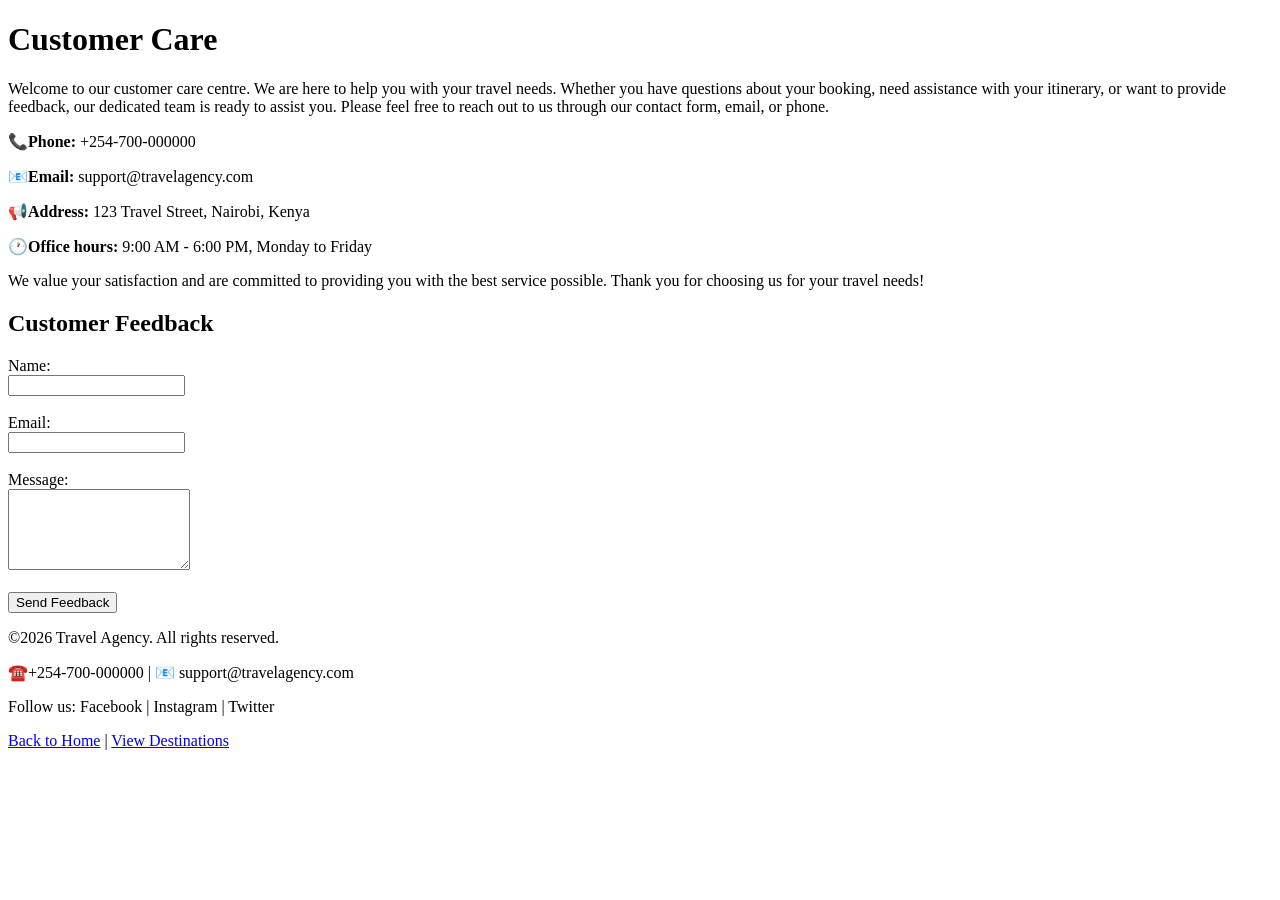
==== customer-care.html @ 9c2c7248 "Added a footer" ====
<!DOCTYPE html>
<html lang="en">
<head>
    <meta charset="UTF-8">
    <meta name="viewport" content="width=device-width, initial-scale=1.0">
    <title>Customer Care</title>
</head>
<body>
    <h1>Customer Care</h1>
    <p>Welcome to our customer care centre. We are here to help you with your travel needs.
         Whether you have questions about your booking, need assistance with your itinerary,
          or want to provide feedback, our dedicated team is ready to assist you. 
          Please feel free to reach out to us through our contact form, email, or phone. 

          <p>📞<strong>Phone:</strong> +254-700-000000</p>
          <p>📧<strong>Email:</strong> support@travelagency.com</p>
          <p>📢<strong>Address:</strong> 123 Travel Street, Nairobi, Kenya</p>
          <p>🕐<strong>Office hours:</strong> 9:00 AM - 6:00 PM, Monday to Friday</p>
            
         <p>We value your satisfaction and are committed to providing you with the best service possible. 
          Thank you for choosing us for your travel needs!</p>
</p>

    <section class="feedback">
             <h2>Customer Feedback</h2>

    <form>
        <label for="name">Name:</label><br>
        <input type="text" id="name" name="name" required><br><br>
        <label for="email">Email:</label><br>
        <input type="email" id="email" name="email" required><br><br>
        <label for="message">Message:</label><br>
        <textarea id="message" name="message" rows="5" required></textarea><br><br>
        <button type="submit">Send Feedback</button>
    </form>
          </section>

</body>

<footer>
     <p>
        ©️2026 Travel Agency. All rights reserved.
    </p>
    <p>☎️+254-700-000000 | 📧 support@travelagency.com</p>
    <p>Follow us: Facebook | Instagram | Twitter </p>
    <a href="index.html">Back to Home</a> | <a href="destinations.html">View Destinations</a>
</footer>
</html>
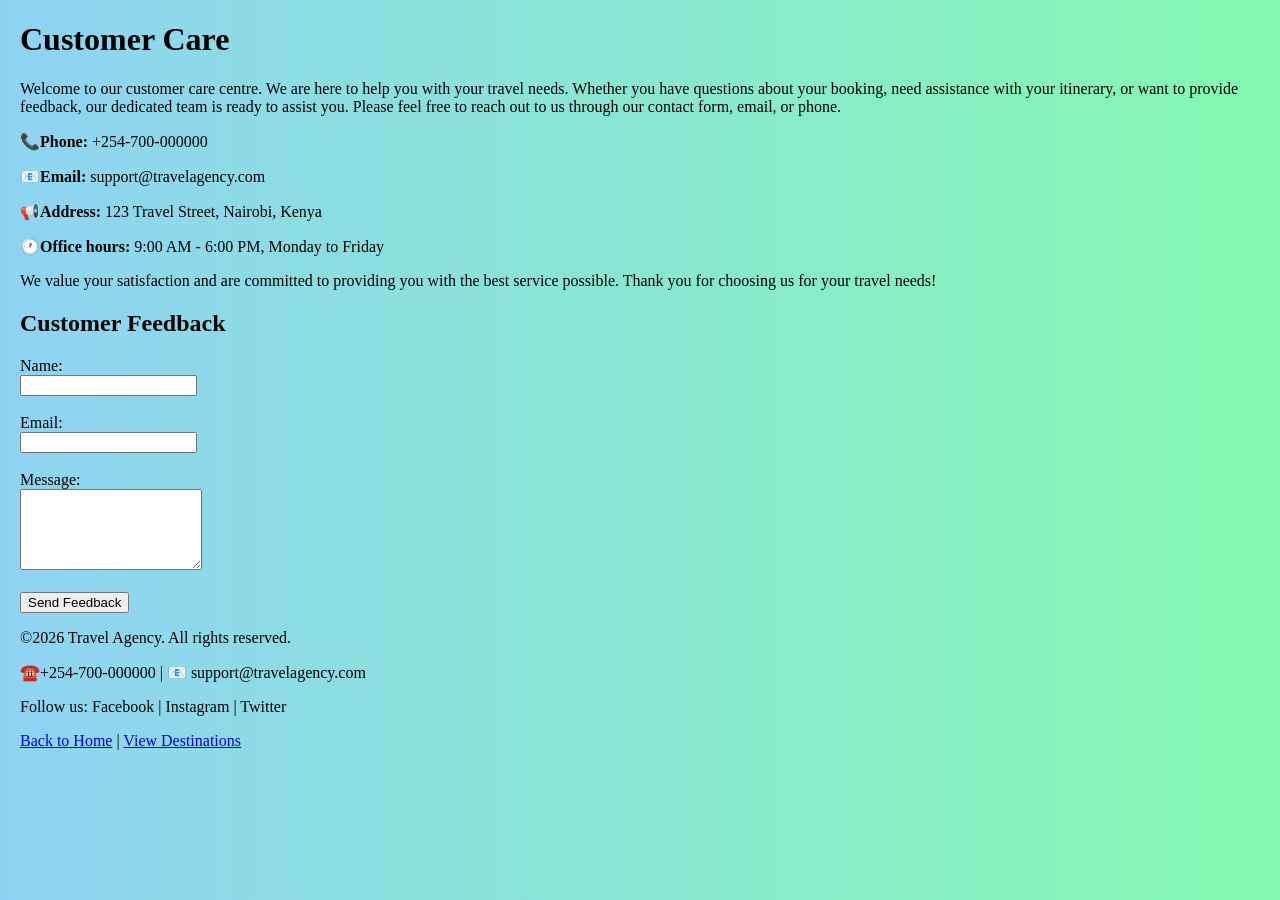
==== commit b404bbca: "Changed body style" ====
--- a/customer-care.html
+++ b/customer-care.html
@@ -4,6 +4,25 @@
     <meta charset="UTF-8">
     <meta name="viewport" content="width=device-width, initial-scale=1.0">
     <title>Customer Care</title>
+    <style>
+        .container {
+        width: 70%;
+        margin: 0 auto;
+        padding: 40px;
+        background-color: #ffffff;
+        border-radius: 10px;
+        box-shadow: 0 4px 15px rgba(0, 0, 0, 0.2);
+    }
+
+    body { margin: 20px;
+        
+        
+        background-image: url(https://plus.unsplash.com/premium_photo-1666299884107-2c2cf920ee59?w=600&auto=format&fit=crop&q=60&ixlib=rb-4.1.0&ixid=M3wxMjA3fDB8MHxzZWFyY2h8MXx8Y3VzdG9tZXIlMjBzZXJ2aWNlfGVufDB8fDB8fHww)
+        background-size: cover;
+        background-position: center;
+        background-repeat: no-repeat;
+    }
+    </style>
 </head>
 <body>
     <h1>Customer Care</h1>
@@ -19,7 +38,24 @@
             
          <p>We value your satisfaction and are committed to providing you with the best service possible. 
           Thank you for choosing us for your travel needs!</p>
-</p>
+</p> 
+  <style>
+        .container {
+        width: 70%;
+        margin: 0 auto;
+        padding: 40px;
+        background-color: #ffffff;
+        border-radius: 10px;
+        box-shadow: 0 4px 15px rgba(0, 0, 0, 0.2);
+    }
+
+    body {
+         margin: 20px;
+        background-color: #58b8c7;
+        background: linear-gradient(to right, #8fd3f4, #84fab0);
+    } 
+    
+    </style>
 
     <section class="feedback">
              <h2>Customer Feedback</h2>
@@ -33,7 +69,7 @@
         <textarea id="message" name="message" rows="5" required></textarea><br><br>
         <button type="submit">Send Feedback</button>
     </form>
-          </section>
+    </section>
 
 </body>
 
@@ -45,4 +81,7 @@
     <p>Follow us: Facebook | Instagram | Twitter </p>
     <a href="index.html">Back to Home</a> | <a href="destinations.html">View Destinations</a>
 </footer>
+
+   
+
 </html>
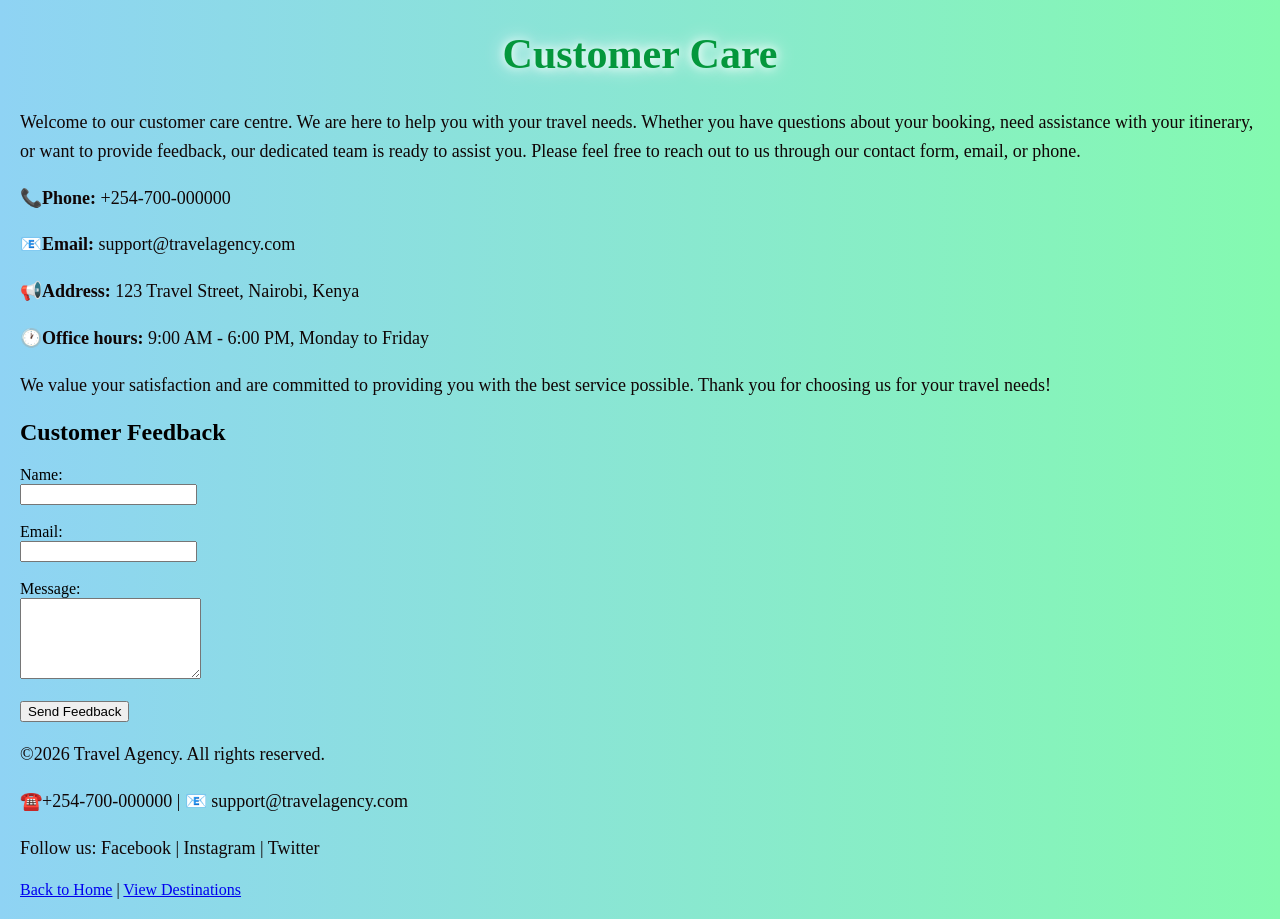
==== commit 1c5111e5: "Changed paragraph styling" ====
--- a/customer-care.html
+++ b/customer-care.html
@@ -54,6 +54,27 @@
         background-color: #58b8c7;
         background: linear-gradient(to right, #8fd3f4, #84fab0);
     } 
+
+    h1 {
+        color: #04973c;
+        text-align: center;
+        margin: 30px 0;
+        font-weight: bolder;
+        font-size: 42px;
+        font-family: Cambria, Cochin, Georgia, Times, 'Times New Roman', serif;
+        animation: fadeIn 2s ease-in-out;
+        text-shadow: 0 0 10px white, 0 0 20px white;
+    }
+    @keyframes fadeIn {
+        from { opacity: 0; }
+        to { opacity: 1; }
+    }
+    p {
+        color: #100505;
+        font-size: 18px;
+        line-height: 1.6;
+        animation: fadeIn 2s ease-in-out;
+    }
     
     </style>
 
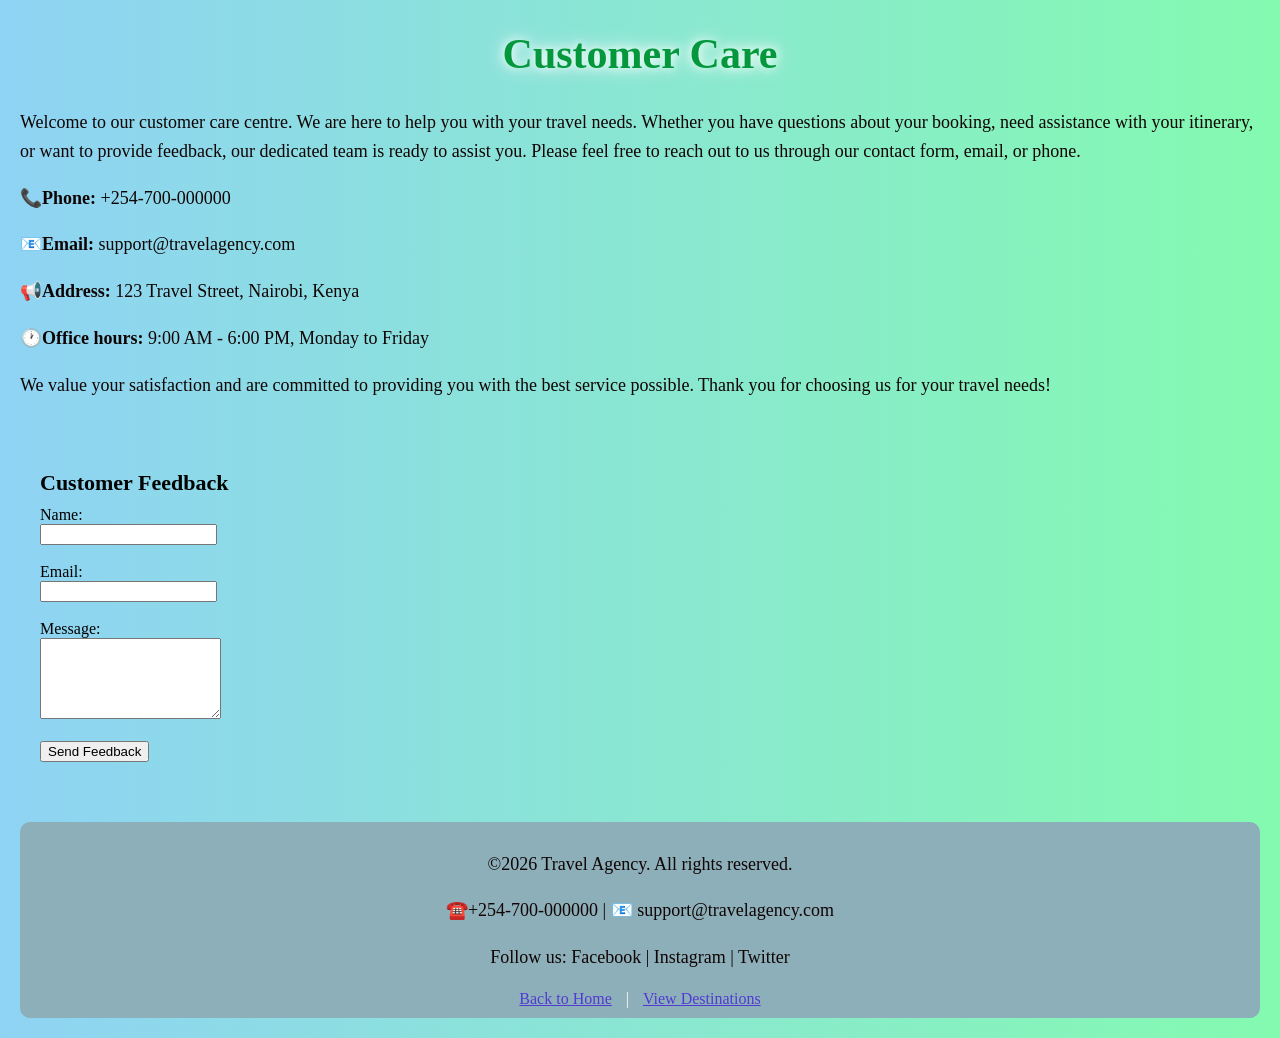
==== commit ad86f224: "Changed footer styling" ====
--- a/customer-care.html
+++ b/customer-care.html
@@ -75,7 +75,35 @@
         line-height: 1.6;
         animation: fadeIn 2s ease-in-out;
     }
-    
+    h2 {color: #000301;
+        font-size: 22px;
+        margin-bottom: 10px;
+        margin-top: 20px;
+        animation: fadeIn 2s ease-in-out;
+    }
+    section.feedback {
+        padding: 20px;
+        border-radius: 10px;
+        animation: fadeIn 2s ease-in-out;
+        margin-top: 30px;
+    }
+    footer {
+        background-color: #8dafb9;
+        color: #ffffff;
+        text-align: center;
+        padding: 10px;
+        border-radius: 10px;
+        margin-top: 40px;
+        animation: fadeIn 2s ease-in-out;   
+    }
+    footer a {
+        color: #513ad1;
+        margin: 0 10px;
+    }
+    footer a:hover {
+        text-decoration: underline;
+    }
+
     </style>
 
     <section class="feedback">
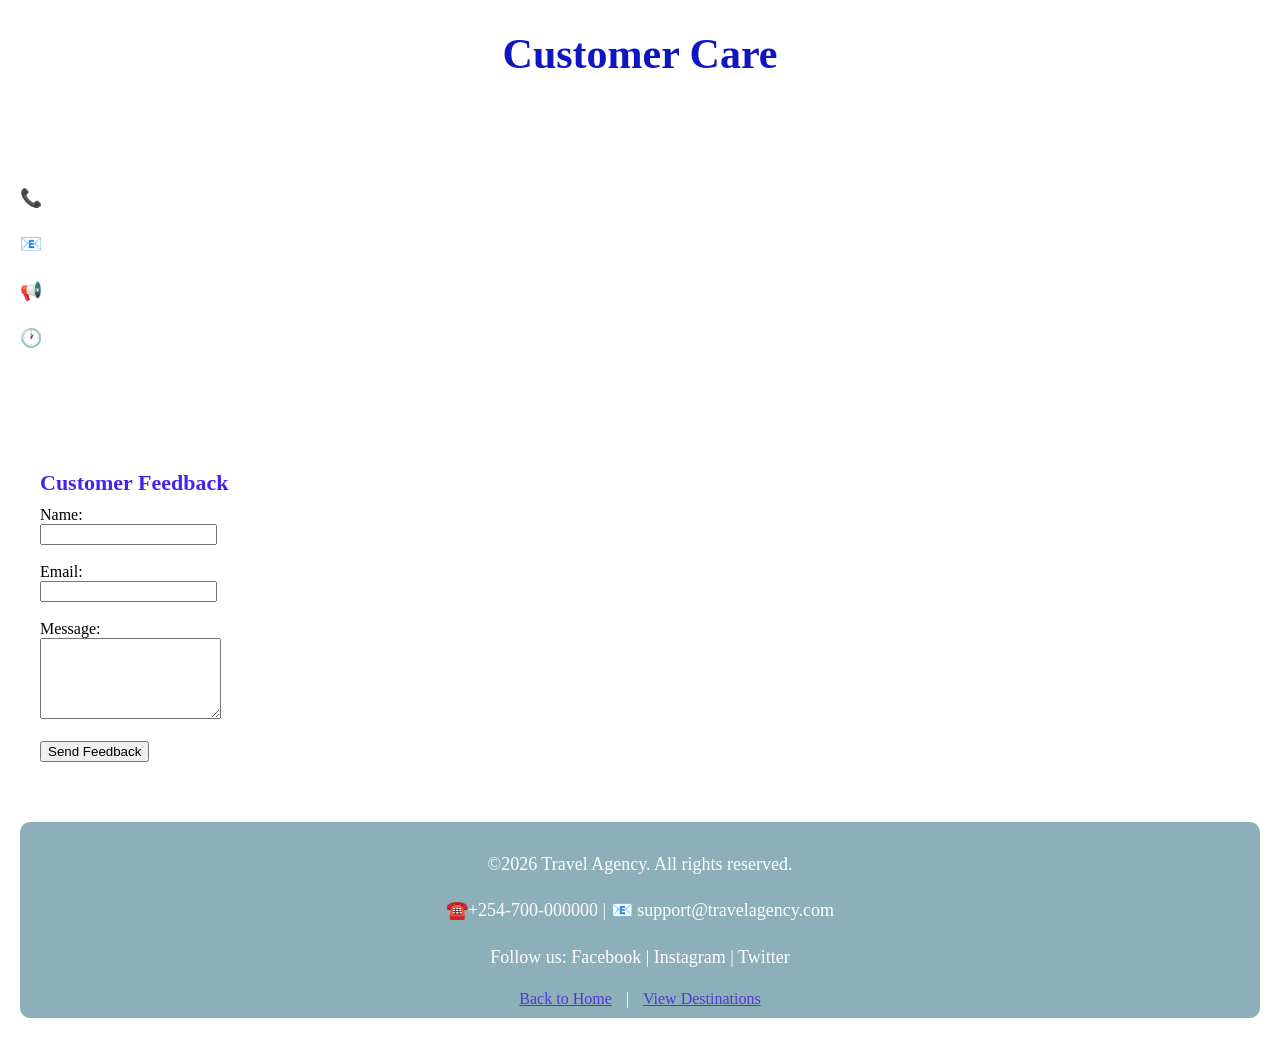
==== commit 2dfc59a2: "Changed heading 2 colour" ====
--- a/customer-care.html
+++ b/customer-care.html
@@ -4,25 +4,7 @@
     <meta charset="UTF-8">
     <meta name="viewport" content="width=device-width, initial-scale=1.0">
     <title>Customer Care</title>
-    <style>
-        .container {
-        width: 70%;
-        margin: 0 auto;
-        padding: 40px;
-        background-color: #ffffff;
-        border-radius: 10px;
-        box-shadow: 0 4px 15px rgba(0, 0, 0, 0.2);
-    }
-
-    body { margin: 20px;
-        
-        
-        background-image: url(https://plus.unsplash.com/premium_photo-1666299884107-2c2cf920ee59?w=600&auto=format&fit=crop&q=60&ixlib=rb-4.1.0&ixid=M3wxMjA3fDB8MHxzZWFyY2h8MXx8Y3VzdG9tZXIlMjBzZXJ2aWNlfGVufDB8fDB8fHww)
-        background-size: cover;
-        background-position: center;
-        background-repeat: no-repeat;
-    }
-    </style>
+      
 </head>
 <body>
     <h1>Customer Care</h1>
@@ -52,11 +34,16 @@
     body {
          margin: 20px;
         background-color: #58b8c7;
-        background: linear-gradient(to right, #8fd3f4, #84fab0);
+        background: linear-gradient(to right, #8fd3f4, #375de5);
+        background-image: url(https://plus.unsplash.com/premium_photo-1666299884107-2c2cf920ee59?w=600&auto=format&fit=crop&q=60&ixlib=rb-4.1.0&ixid=M3wxMjA3fDB8MHxzZWFyY2h8MXx8Y3VzdG9tZXIlMjBzZXJ2aWNlfGVufDB8fDB8fHww);
+        background-size: cover;
+        background-position: center;
+        background-repeat: no-repeat;
+        animation: fadeIn 2s ease-in-out;
     } 
 
     h1 {
-        color: #04973c;
+        color: #0f15c0;
         text-align: center;
         margin: 30px 0;
         font-weight: bolder;
@@ -70,12 +57,12 @@
         to { opacity: 1; }
     }
     p {
-        color: #100505;
+        color: #ffffff;
         font-size: 18px;
         line-height: 1.6;
         animation: fadeIn 2s ease-in-out;
     }
-    h2 {color: #000301;
+    h2 {color: #4225ea;
         font-size: 22px;
         margin-bottom: 10px;
         margin-top: 20px;
@@ -99,9 +86,6 @@
     footer a {
         color: #513ad1;
         margin: 0 10px;
-    }
-    footer a:hover {
-        text-decoration: underline;
     }
 
     </style>
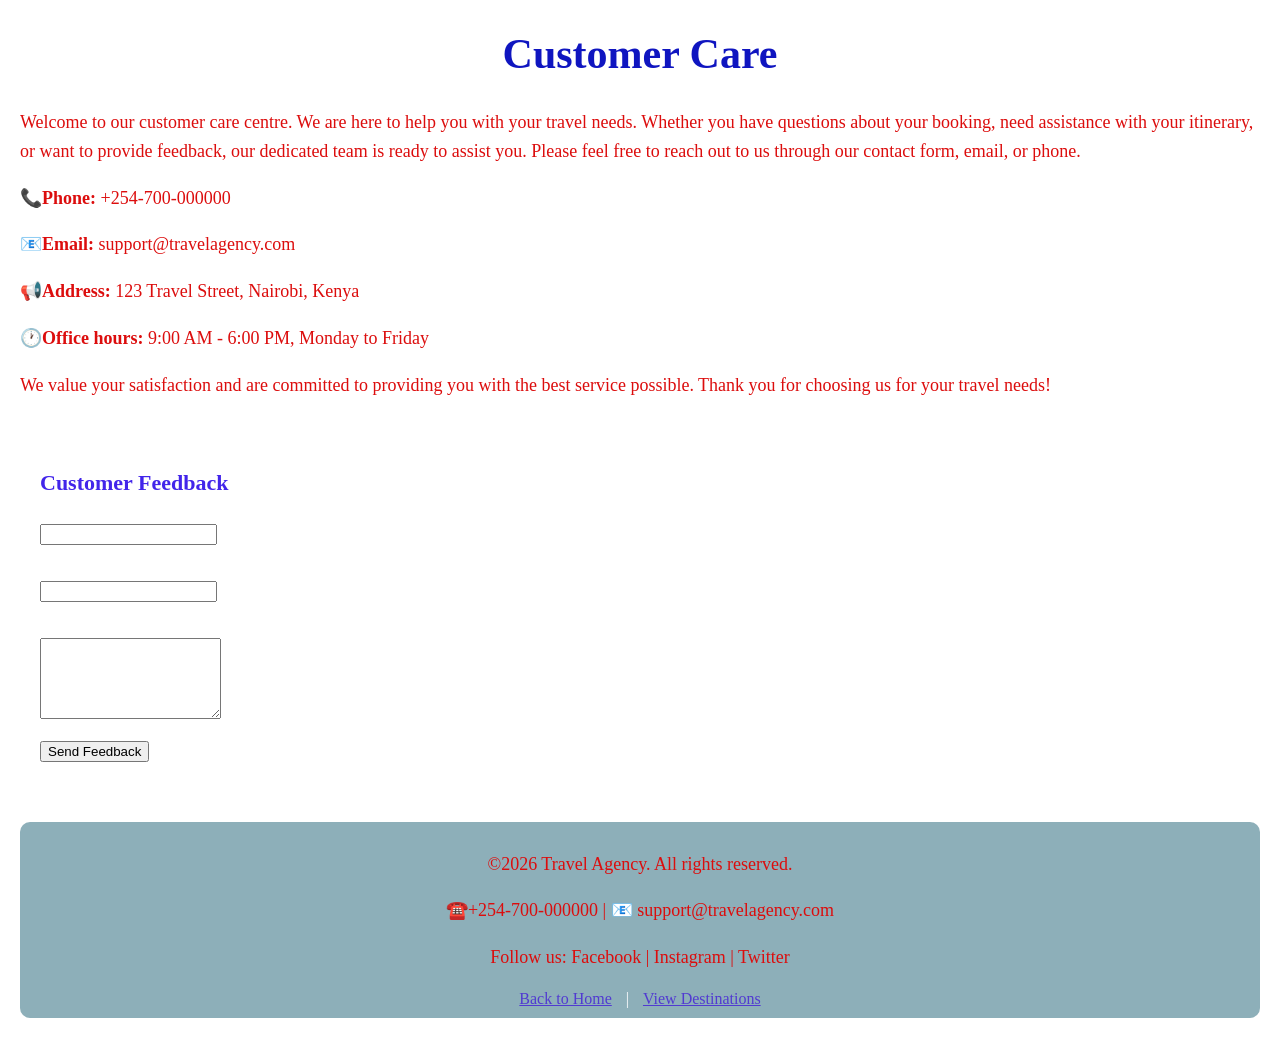
==== commit 6b3fb2ba: "Merge pull request #4 from leonnyongesa3-a11y/main Customer care" ====
--- a/customer-care.html
+++ b/customer-care.html
@@ -57,7 +57,7 @@
         to { opacity: 1; }
     }
     p {
-        color: #ffffff;
+        color: #dc0d0d;
         font-size: 18px;
         line-height: 1.6;
         animation: fadeIn 2s ease-in-out;
@@ -73,6 +73,7 @@
         border-radius: 10px;
         animation: fadeIn 2s ease-in-out;
         margin-top: 30px;
+        color: #ffffff;
     }
     footer {
         background-color: #8dafb9;
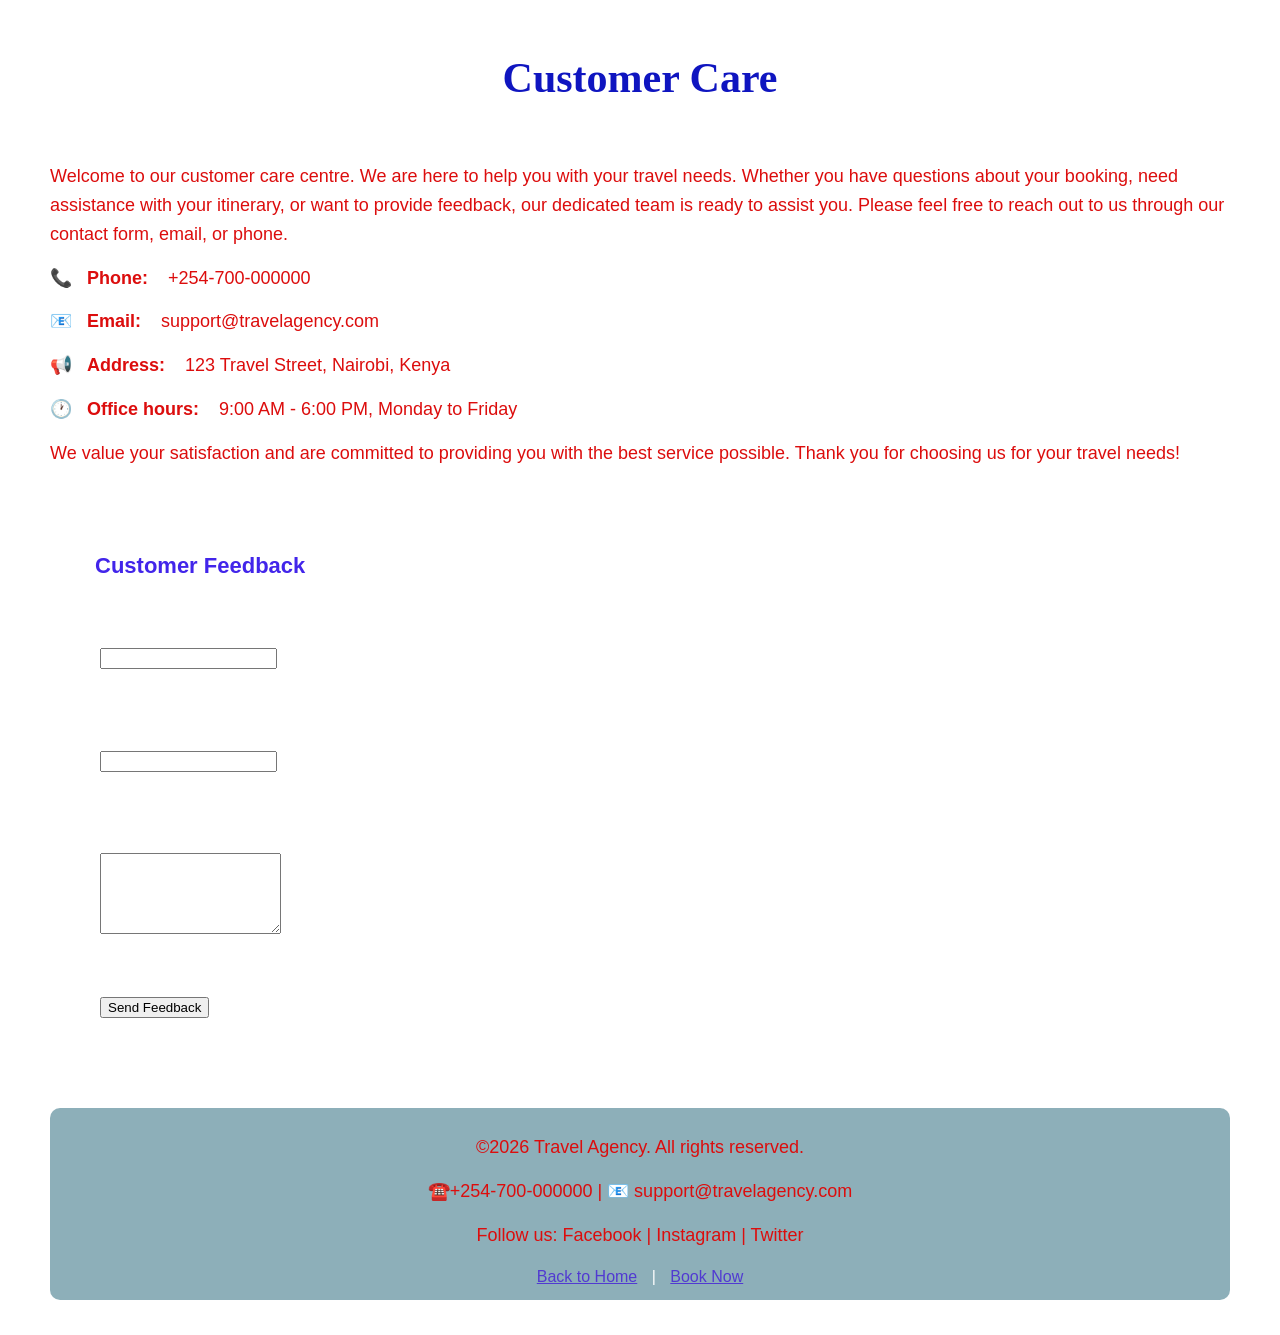
==== commit 485072fd: "Update changes" ====
--- a/customer-care.html
+++ b/customer-care.html
@@ -4,7 +4,7 @@
     <meta charset="UTF-8">
     <meta name="viewport" content="width=device-width, initial-scale=1.0">
     <title>Customer Care</title>
-      
+    <link rel="stylesheet" href="styles.css">
 </head>
 <body>
     <h1>Customer Care</h1>
@@ -113,7 +113,7 @@
     </p>
     <p>☎️+254-700-000000 | 📧 support@travelagency.com</p>
     <p>Follow us: Facebook | Instagram | Twitter </p>
-    <a href="index.html">Back to Home</a> | <a href="destinations.html">View Destinations</a>
+    <a href="index.html">Back to Home</a> | <a href="booking.html">Book Now</a>
 </footer>
 
    
--- a/styles.css
+++ b/styles.css
@@ -0,0 +1,54 @@
+h1{
+    font-family: 'Georgia', serif;/*Use serif font for classic look */
+    font-size: 7em;/*Increase font size for better readability */
+    text-align: center;/*Center align the heading */
+}
+img{
+    border: 3px solid rgb(134, 153, 218);/*Add a border to the image */
+    display: block;/* Removes the bottom margine if its inside inline content*/
+    margin: 0 auto;/*Center the image horizontally */
+    width: 500px;/*Set a specific width for the image */
+}
+* {
+    margin: 15px;
+    pad: 20px;
+    box-sizing: border-box;
+}
+
+body {
+    font-family: 'Franklin Gothic Medium', 'Arial Narrow', Arial, sans-serif;
+    color: rgb(104, 35, 3);
+    background-image: url(https://images.unsplash.com/photo-1590523277543-a94d2e4eb00b?q=80&w=1332&auto=format&fit=crop&ixlib=rb-4.1.0&ixid=M3wxMjA3fDB8MHxwaG90by1wYWdlfHx8fGVufDB8fHx8fA%3D%3D);
+    line-height: 1.6;
+}
+h1 {
+    font-size: larger;
+    color: rgb(51, 48, 247);
+    padding-bottom: 20px;
+}
+h2 {
+color: rgb(5, 226, 230);
+    font-size: large;
+    padding: 10px;
+}
+.nav-links a {
+     color: rgb(112, 41, 3);
+     border-radius: 12px;
+     position: relative;
+ 
+}
+
+.booking-form {
+    position: absolute;
+    padding: 10px;
+    margin: 10px;
+    border-radius: 3px;
+}
+.booking-form h1 {
+    text-align: center;
+    display: block;
+    margin-bottom: auto;
+    font-size: larger;
+    color: brown;
+    border-radius: 5px;
+}
